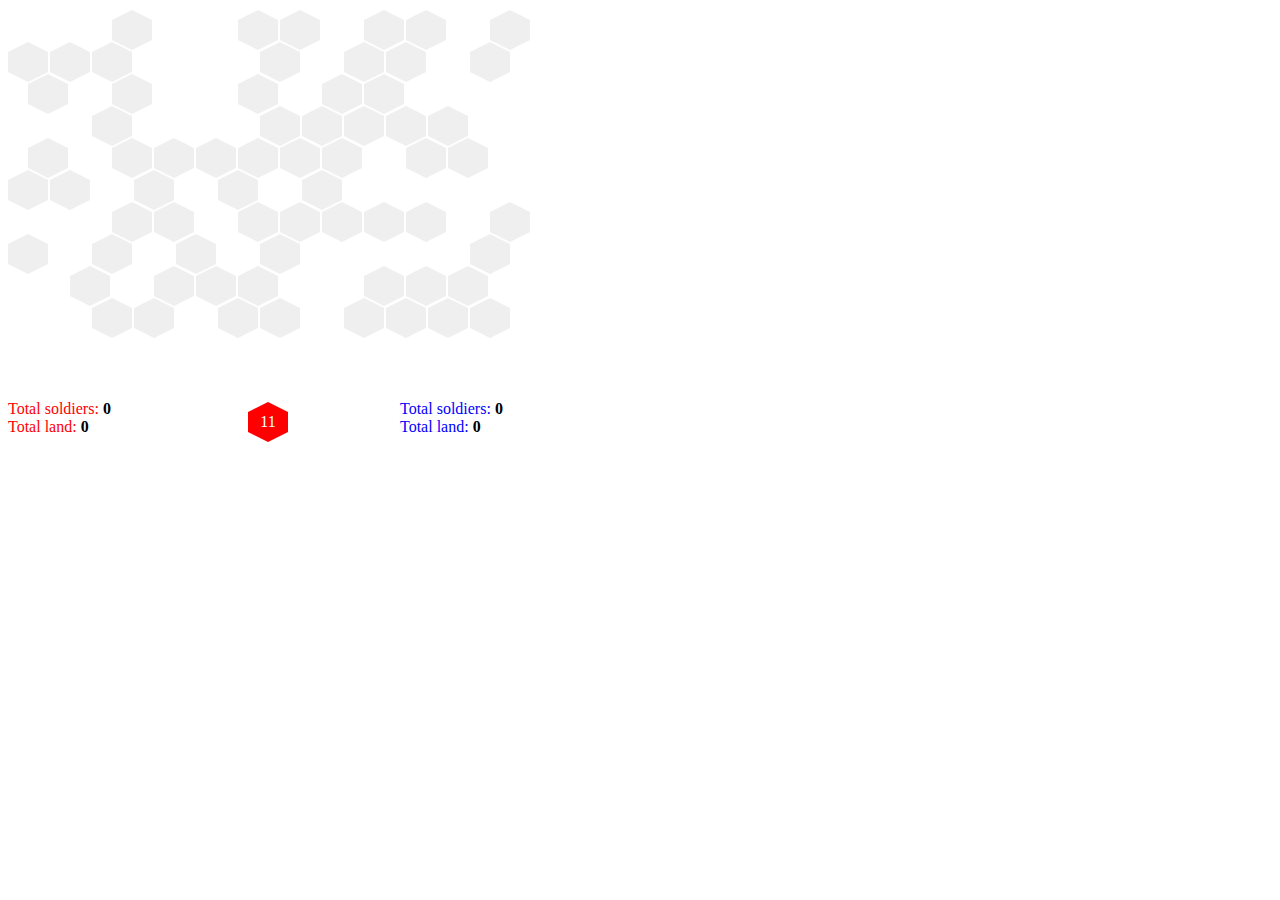
==== proximity.html @ 49476045 "First commit." ====
<html>
<head>
	<link rel="stylesheet" href="resources/css/hex.css" type="text/css" />
	<script type="text/javascript" src="resources/js/jquery-2.1.3.min.js"></script>
	<script type="text/javascript" src="resources/js/jquery-landpiece.js"></script>
	<script type="text/javascript" src="resources/js/hex.js"></script>
</head>
<body>
	<div id="gameBoard" style="float: left; width: 540px;"></div>
	
	<div style="clear: both"></div>
	<br /><br /><br /><br />
	<div id="red_stats" style="float: left; padding-right: 110px; width: 130px;">
		<span id="text_red_soldiers">Total soldiers:</span> <span id="red_soldiers">0</span>
		<br />
		<span id="text_red_land">Total land:</span> <span id="red_land">0</span>
	</div>

	<div style="float: left; padding-right: 110px;">
		<div class="hex-row">
			<div class="hex red" id="redDiceRoll"></div>
		</div>
	</div>
	
	<div id="blue_stats" style="float: left; width: 130px;">
		<span id="text_blue_soldiers">Total soldiers:</span> <span id="blue_soldiers">0</span>
		<br />
		<span id="text_blue_land">Total land:</span> <span id="blue_land">0</span>
	</div>
	
</body>
</html>
---- resources/css/hex.css ----
.red:before {
    border-bottom: 10px solid red !important;
}
.red {
	background-color: red !important;
}
.red:after {
    border-top: 10px solid red !important;
}

.blue:before {
    border-bottom: 10px solid blue !important;
}
.blue {
	background-color: blue !important;
}
.blue:after {
    border-top: 10px solid blue !important;
}

.green:before {
    border-bottom: 10px solid green !important;
}
.green {
	background-color: green !important;
}
.green:after {
    border-top: 10px solid green !important;
}

.notused:before {
    border-bottom: 10px solid white !important;
	cursor: default !important;
}
.notused {
	background-color: white !important;
	cursor: default !important;
}
.notused:after {
    border-top: 10px solid white !important;
	cursor: default !important;
}

.hex:before {
    content: " ";
	display: block;
    width: 0; height: 0;
    border-bottom: 10px solid #EFEFEF;
    border-left: 20px solid transparent;
    border-right: 20px solid transparent;
    position: absolute;
    top: -10px;
}

.hex {
	float: left;
    margin-top: 10px;
	margin-right: 2px;
    width: 40px;
    height: 20px;
	line-height: 20px;
	text-align: center;
    background-color: #EFEFEF;
    position: relative;
	color: white;
	cursor: hand;
}

.hex:after {
    content: " ";
	display: block;
    width: 0;
    position: absolute;
    bottom: -10px;
    border-top: 10px solid #EFEFEF;
    border-left: 20px solid transparent;
    border-right: 20px solid transparent;
}

.hex-row {
	padding-top: 2px;
    clear: left;
}
.hex-row.even {
	padding-top: 2px;
    margin-left: 20px;
}

#text_blue_land {
	color: blue;
/*
	float: left;
	width: 125px; 
*/
}
#text_blue_soldiers {
	color: blue;
/*
	float: left;
	padding-right: 125px;
*/
}
#text_red_land {
	color: red;
/*
	float: left;
	width: 125px; 
*/
}
#text_red_soldiers {
	color: red;
/*
	float: left;
	padding-right: 125px;
*/
}


#blue_land {
	font-weight: bold;
/*	width: 20px; */
}
#blue_soldiers {
	font-weight: bold;
/*	width: 20px; */
}
#red_land {
	font-weight: bold;
/*	width: 20px; */
}
#red_soldiers {
	font-weight: bold;
/*	width: 20px; */
}
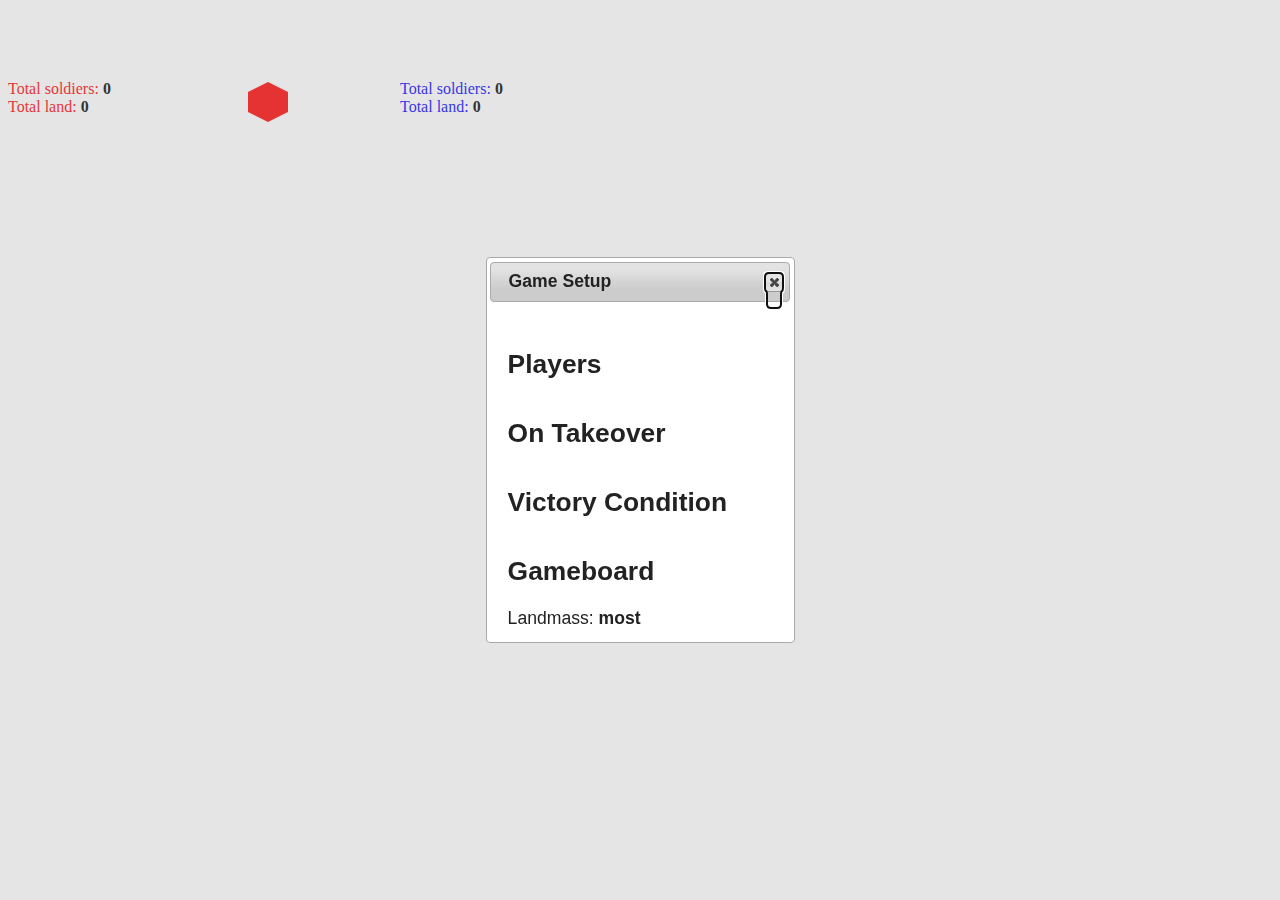
==== commit c1862460: "- Added jquery ui for dialogs - Cleaned up CSS a little...kind of. - Cleaned up HTML a little...kind" ====
--- a/proximity.html
+++ b/proximity.html
@@ -1,7 +1,9 @@
 <html>
 <head>
 	<link rel="stylesheet" href="resources/css/hex.css" type="text/css" />
+	<link rel="stylesheet" href="resources/css/jquery-ui.min.css" type="text/css" />
 	<script type="text/javascript" src="resources/js/jquery-2.1.3.min.js"></script>
+	<script type="text/javascript" src="resources/js/jquery-ui.min.js"></script>
 	<script type="text/javascript" src="resources/js/jquery-landpiece.js"></script>
 	<script type="text/javascript" src="resources/js/hex.js"></script>
 </head>
@@ -10,22 +12,35 @@
 	
 	<div style="clear: both"></div>
 	<br /><br /><br /><br />
-	<div id="red_stats" style="float: left; padding-right: 110px; width: 130px;">
-		<span id="text_red_soldiers">Total soldiers:</span> <span id="red_soldiers">0</span>
+	<div id="red-stats">
+		<span id="text-red-soldiers" class="text-red">Total soldiers:</span> <span id="red-soldiers" class="text-bold">0</span>
 		<br />
-		<span id="text_red_land">Total land:</span> <span id="red_land">0</span>
+		<span id="text-red-land" class="text-red">Total land:</span> <span id="red-land" class="text-bold">0</span>
 	</div>
 
-	<div style="float: left; padding-right: 110px;">
+	<div class="container-red-dice-roll">
 		<div class="hex-row">
 			<div class="hex red" id="redDiceRoll"></div>
 		</div>
 	</div>
 	
-	<div id="blue_stats" style="float: left; width: 130px;">
-		<span id="text_blue_soldiers">Total soldiers:</span> <span id="blue_soldiers">0</span>
+	<div id="blue-stats">
+		<span id="text-blue-soldiers" class="text-blue">Total soldiers:</span> <span id="blue-soldiers" class="text-bold">0</span>
 		<br />
-		<span id="text_blue_land">Total land:</span> <span id="blue_land">0</span>
+		<span id="text-blue-land" class="text-blue">Total land:</span> <span id="blue-land" class="text-bold">0</span>
+	</div>
+	
+	<div id="dialog-game-config" title="Game Setup">
+		<h2>Players</h2>
+		<h2>On Takeover</h2>
+		<h2>Victory Condition</h2>
+		<h2>Gameboard</h2>
+		<div>Landmass: <span class="config-options" config="landMass">most</span></div>
+	</div>
+	
+	<div id="dialog-game-end" title="Game Over!">
+		<h2>Winner:</h2>
+		<span id="game-winner"></span>
 	</div>
 	
 </body>
--- a/resources/css/hex.css
+++ b/resources/css/hex.css
@@ -1,57 +1,57 @@
 .red:before {
-    border-bottom: 10px solid red !important;
+    border-bottom: 10px solid red;
 }
 .red {
-	background-color: red !important;
+	background-color: red;
 }
 .red:after {
-    border-top: 10px solid red !important;
+    border-top: 10px solid red;
 }
 
+
 .blue:before {
-    border-bottom: 10px solid blue !important;
+    border-bottom: 10px solid blue;
 }
 .blue {
-	background-color: blue !important;
+	background-color: blue;
 }
 .blue:after {
-    border-top: 10px solid blue !important;
+    border-top: 10px solid blue;
 }
 
-.green:before {
-    border-bottom: 10px solid green !important;
+
+.notgamespace:before {
+    border-bottom: 10px solid white;
 }
-.green {
-	background-color: green !important;
+.notgamespace {
+	background-color: white;
 }
-.green:after {
-    border-top: 10px solid green !important;
+.notgamespace:after {
+    border-top: 10px solid white;
 }
 
-.notused:before {
-    border-bottom: 10px solid white !important;
-	cursor: default !important;
+
+.notconquered:before {
+    border-bottom: 10px solid #EFEFEF;
 }
-.notused {
-	background-color: white !important;
-	cursor: default !important;
+.notconquered {
+	background-color: #EFEFEF;
+	cursor: hand;
 }
-.notused:after {
-    border-top: 10px solid white !important;
-	cursor: default !important;
+.notconquered:after {
+    border-top: 10px solid #EFEFEF;
 }
+
 
 .hex:before {
     content: " ";
 	display: block;
     width: 0; height: 0;
-    border-bottom: 10px solid #EFEFEF;
     border-left: 20px solid transparent;
     border-right: 20px solid transparent;
     position: absolute;
     top: -10px;
 }
-
 .hex {
 	float: left;
     margin-top: 10px;
@@ -60,22 +60,19 @@
     height: 20px;
 	line-height: 20px;
 	text-align: center;
-    background-color: #EFEFEF;
     position: relative;
 	color: white;
-	cursor: hand;
 }
-
 .hex:after {
     content: " ";
 	display: block;
     width: 0;
     position: absolute;
     bottom: -10px;
-    border-top: 10px solid #EFEFEF;
     border-left: 20px solid transparent;
     border-right: 20px solid transparent;
 }
+
 
 .hex-row {
 	padding-top: 2px;
@@ -86,49 +83,40 @@
     margin-left: 20px;
 }
 
-#text_blue_land {
-	color: blue;
-/*
+
+.container-red-dice-roll {
 	float: left;
-	width: 125px; 
-*/
-}
-#text_blue_soldiers {
-	color: blue;
-/*
-	float: left;
-	padding-right: 125px;
-*/
-}
-#text_red_land {
-	color: red;
-/*
-	float: left;
-	width: 125px; 
-*/
-}
-#text_red_soldiers {
-	color: red;
-/*
-	float: left;
-	padding-right: 125px;
-*/
+	padding-right: 110px;
 }
 
 
-#blue_land {
+.text-bold {
 	font-weight: bold;
-/*	width: 20px; */
 }
-#blue_soldiers {
+.text-blue {
+	color: blue;
+}
+.text-red {
+	color: red;
+}
+
+
+#red-stats {
+	float: left;
+	padding-right: 110px;
+	width: 130px;
+}
+#blue-stats {
+	float: left;
+	width: 130px;
+}
+
+
+#dialog-game-config h2 {
+	font-style: underline;
+	padding-top: 16px;
+}
+.config-options {
+	cursor: hand;
 	font-weight: bold;
-/*	width: 20px; */
-}
-#red_land {
-	font-weight: bold;
-/*	width: 20px; */
-}
-#red_soldiers {
-	font-weight: bold;
-/*	width: 20px; */
 }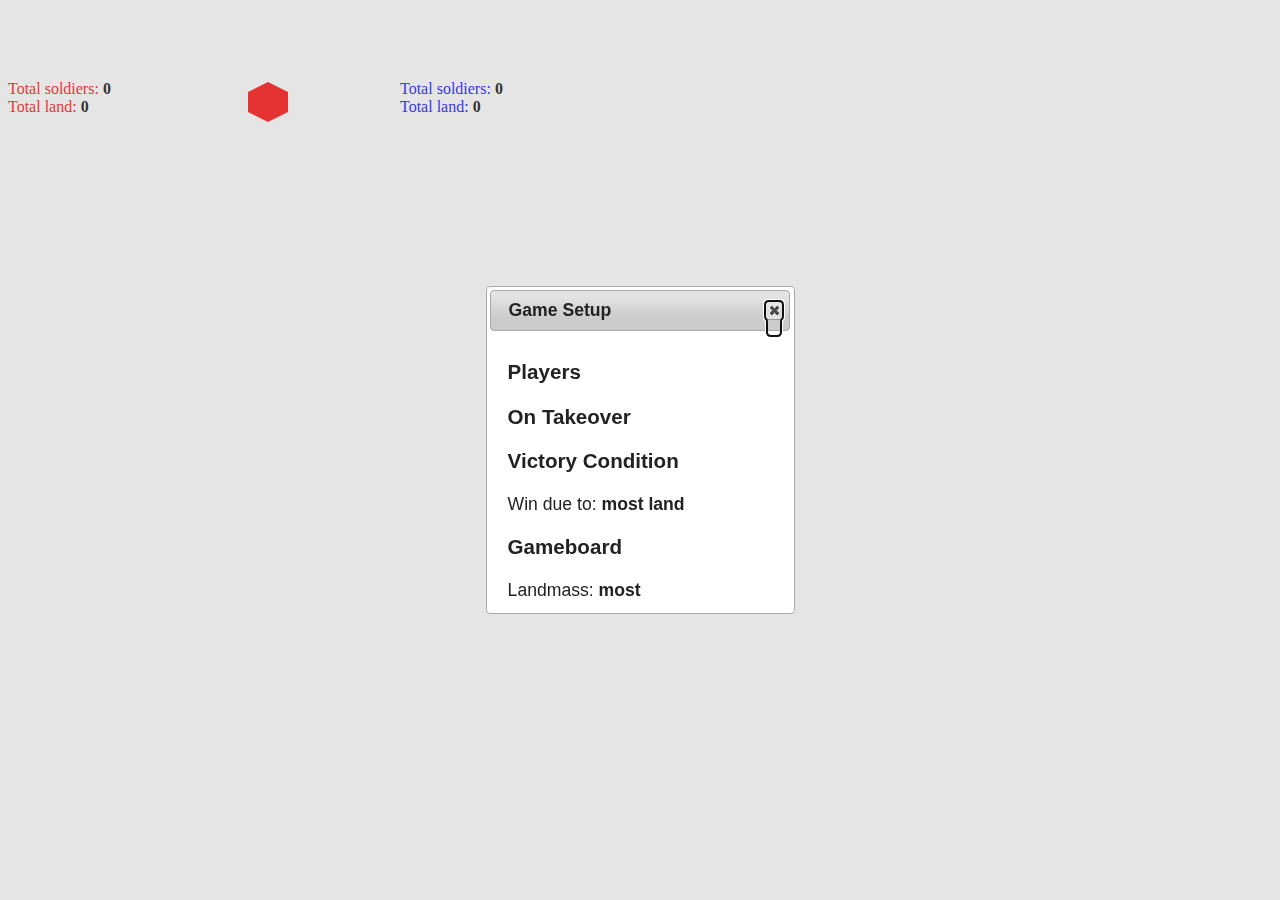
==== commit b7bb240c: "- Added victory condition configuration option - Added some in code JS documentation" ====
--- a/proximity.html
+++ b/proximity.html
@@ -31,11 +31,12 @@
 	</div>
 	
 	<div id="dialog-game-config" title="Game Setup">
-		<h2>Players</h2>
-		<h2>On Takeover</h2>
-		<h2>Victory Condition</h2>
-		<h2>Gameboard</h2>
-		<div>Landmass: <span class="config-options" config="landMass">most</span></div>
+		<h3>Players</h3>
+		<h3>On Takeover</h3>
+		<h3>Victory Condition</h3>
+		<div><span>Win due to:</span> <span class="config-options" config="victoryCondition">most land</span></div>
+		<h3>Gameboard</h3>
+		<div><span>Landmass:</span> <span class="config-options" config="landMass">most</span></div>
 	</div>
 	
 	<div id="dialog-game-end" title="Game Over!">
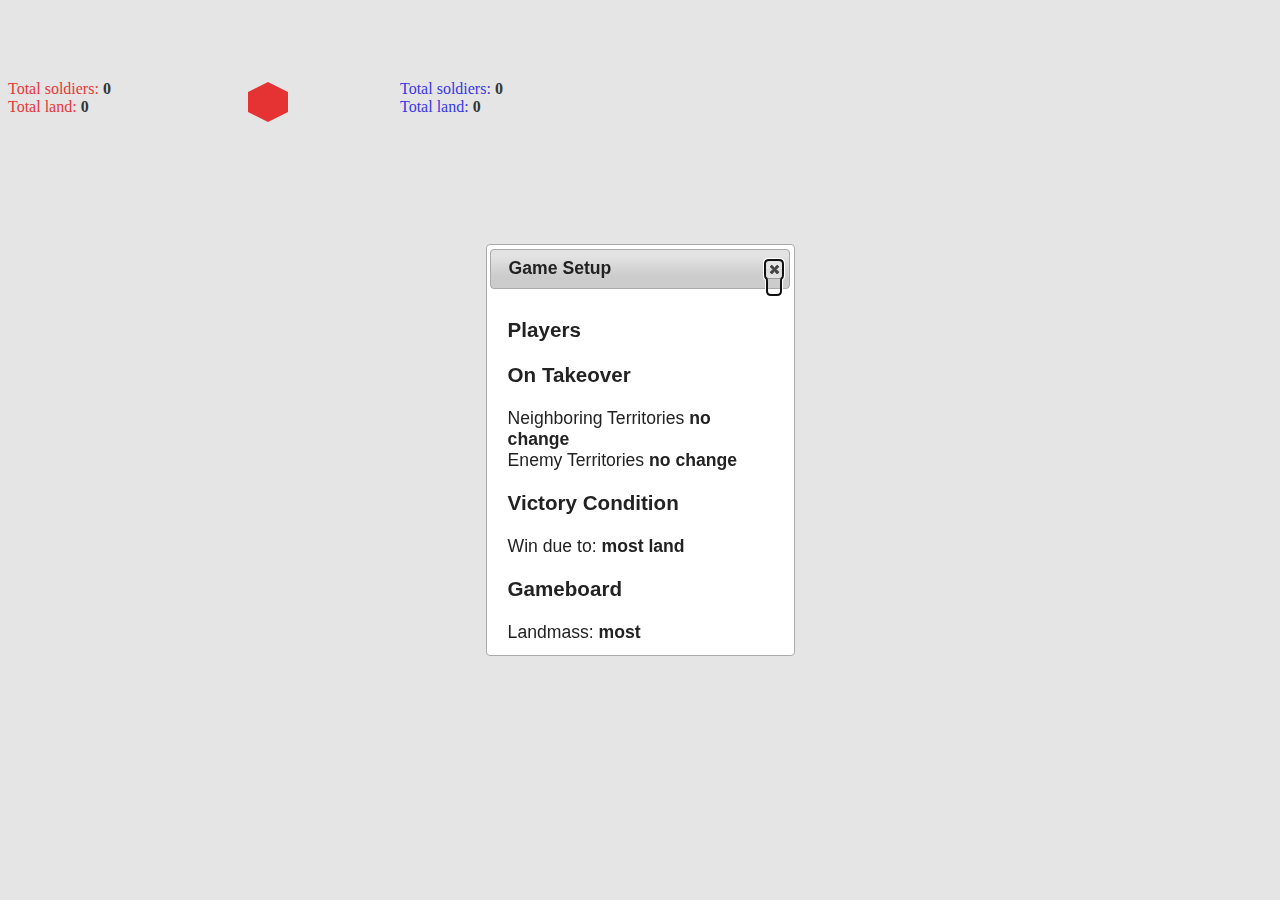
==== commit ee3acc88: "- Added territory take over options." ====
--- a/proximity.html
+++ b/proximity.html
@@ -1,5 +1,7 @@
+<!DOCTYPE html>
 <html>
 <head>
+	<meta http-equiv="X-UA-Compatible" content="IE=Edge"/>
 	<link rel="stylesheet" href="resources/css/hex.css" type="text/css" />
 	<link rel="stylesheet" href="resources/css/jquery-ui.min.css" type="text/css" />
 	<script type="text/javascript" src="resources/js/jquery-2.1.3.min.js"></script>
@@ -30,19 +32,25 @@
 		<span id="text-blue-land" class="text-blue">Total land:</span> <span id="blue-land" class="text-bold">0</span>
 	</div>
 	
-	<div id="dialog-game-config" title="Game Setup">
-		<h3>Players</h3>
-		<h3>On Takeover</h3>
-		<h3>Victory Condition</h3>
-		<div><span>Win due to:</span> <span class="config-options" config="victoryCondition">most land</span></div>
-		<h3>Gameboard</h3>
-		<div><span>Landmass:</span> <span class="config-options" config="landMass">most</span></div>
+	<div class="no-display">
+	
+		<div id="dialog-game-config" title="Game Setup">
+			<h3>Players</h3>
+			<h3>On Takeover</h3>
+				<div><span>Neighboring Territories</span> <span class="config-options" config="neighborTerritories">no change</span></div>
+				<div><span>Enemy Territories</span> <span class="config-options" config="enemyTerritories">no change</span></div>
+			<h3>Victory Condition</h3>
+				<div><span>Win due to:</span> <span class="config-options" config="victoryCondition">most land</span></div>
+			<h3>Gameboard</h3>
+				<div><span>Landmass:</span> <span class="config-options" config="landMass">most</span></div>
+		</div>
+		
+		<div id="dialog-game-end" title="Game Over!">
+			<h2>Winner:</h2>
+			<span id="game-winner"></span>
+		</div>
+		
 	</div>
-	
-	<div id="dialog-game-end" title="Game Over!">
-		<h2>Winner:</h2>
-		<span id="game-winner"></span>
-	</div>
-	
+
 </body>
 </html>--- a/resources/css/hex.css
+++ b/resources/css/hex.css
@@ -117,6 +117,10 @@
 	padding-top: 16px;
 }
 .config-options {
-	cursor: hand;
+	cursor: pointer;
 	font-weight: bold;
+}
+
+.no-display {
+	display: none;
 }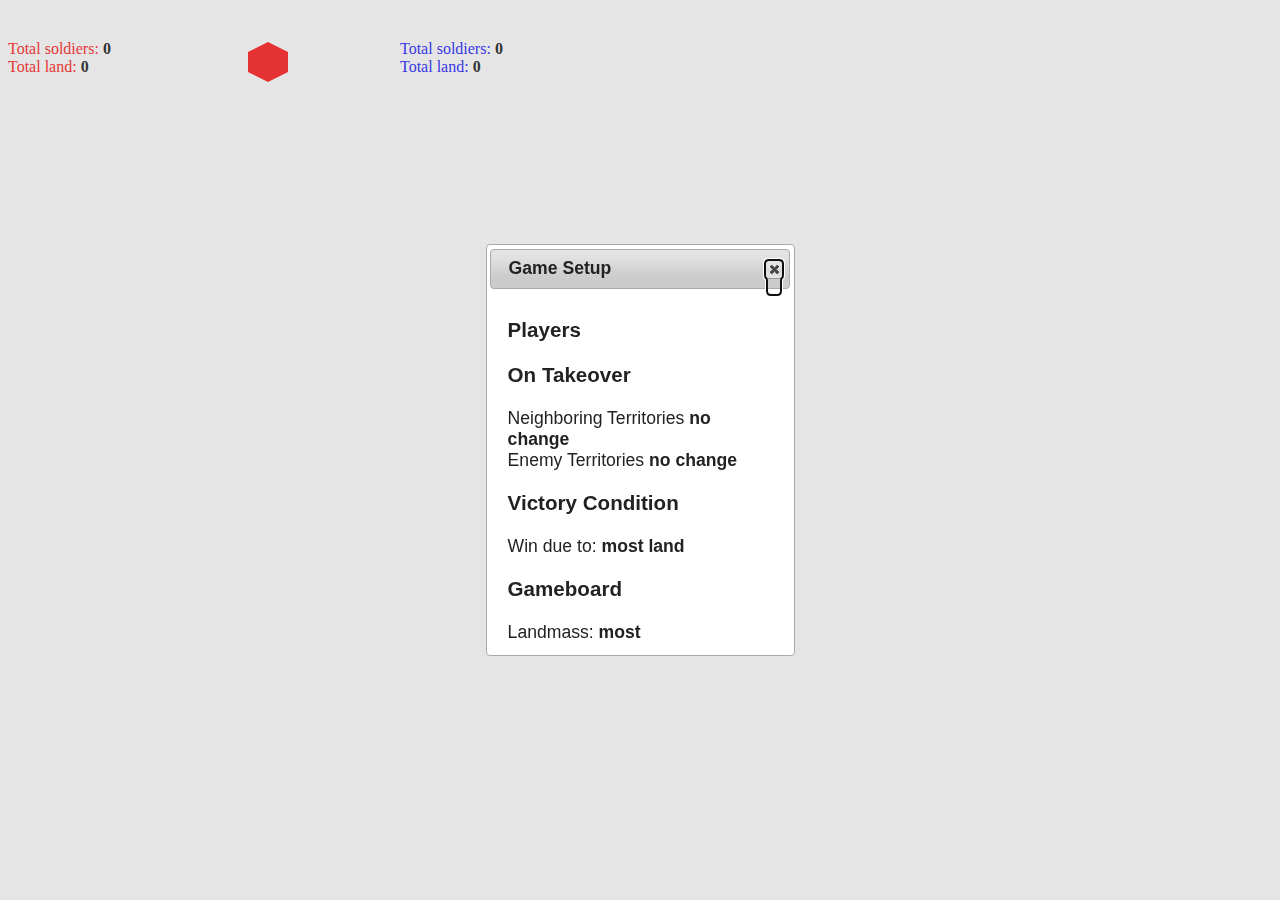
==== commit 1b48912a: "no message" ====
--- a/proximity.html
+++ b/proximity.html
@@ -10,10 +10,9 @@
 	<script type="text/javascript" src="resources/js/hex.js"></script>
 </head>
 <body>
-	<div id="gameBoard" style="float: left; width: 540px;"></div>
+	<div id="gameBoard"></div>
 	
-	<div style="clear: both"></div>
-	<br /><br /><br /><br />
+	<div style="clear: both;"></div>
 	<div id="red-stats">
 		<span id="text-red-soldiers" class="text-red">Total soldiers:</span> <span id="red-soldiers" class="text-bold">0</span>
 		<br />
--- a/resources/css/hex.css
+++ b/resources/css/hex.css
@@ -100,6 +100,11 @@
 	color: red;
 }
 
+#gameBoard {
+	float: left;
+	width: 540px;
+	padding-bottom: 32px;
+}
 
 #red-stats {
 	float: left;
